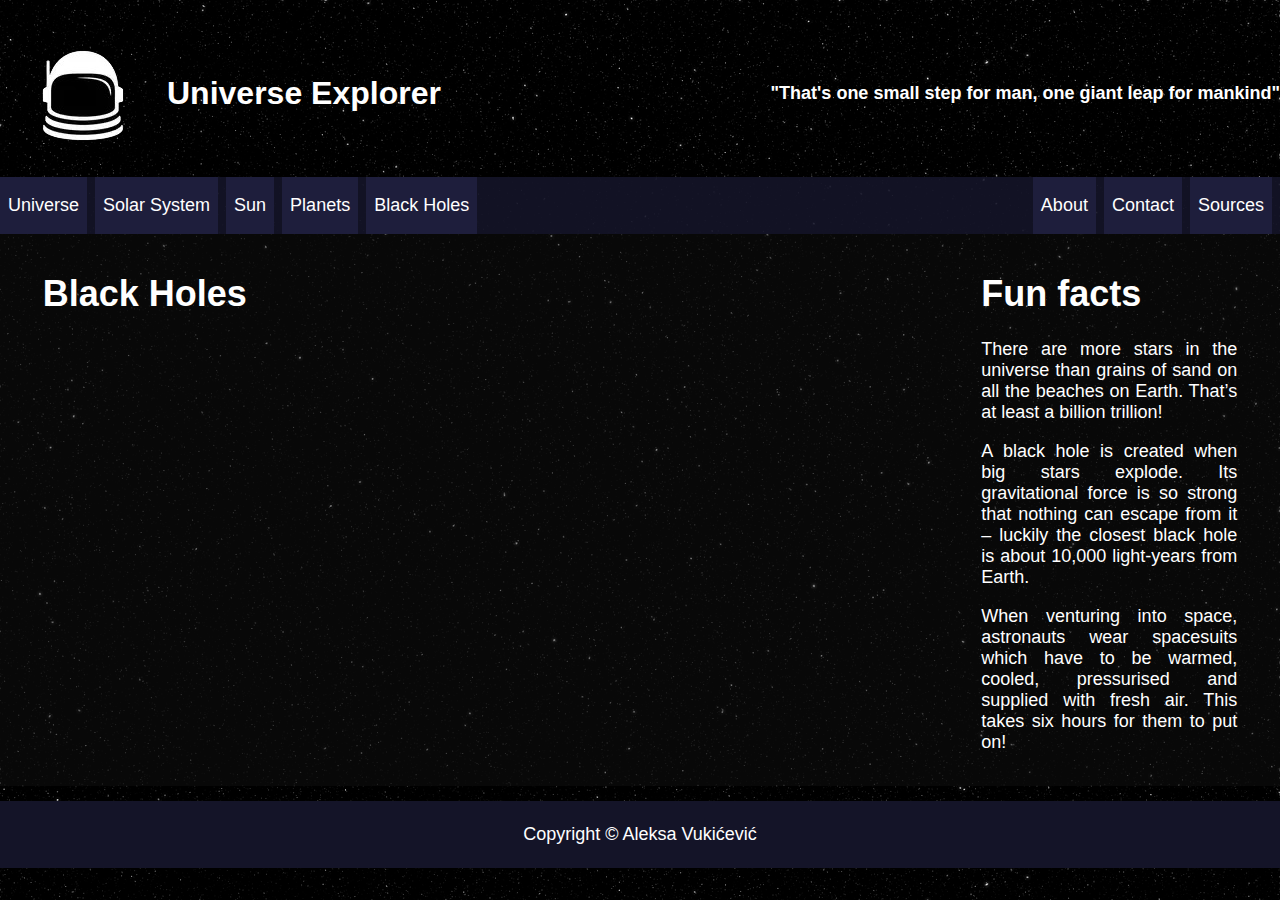
==== black-holes.html @ 9ef93d7a "Commit" ====
<!DOCTYPE html>
<html lang="en">
<head>
    <meta charset="UTF-8">
    <title>Black Holes</title>
    <link rel="stylesheet" href="style.css">
</head>
<body>
    <div class="wrapper">

        <div class="header">
            <div class="logoContainer">
                <img src="logo.png" alt="">
                <p class="logotext">Universe Explorer</p>
            </div>
            <p class="quote">"That's one small step for man, one giant leap for mankind"</p>
        </div><!--end header-->

        <div class="navbar">
            <div class="links">
                <a href="index.html"><p>Universe</p></a>
                <a href="solar.html"><p>Solar System</p></a>
                <a href="sun.html"><p>Sun</p></a>
                <a href="planets.html"><p>Planets</p></a>
                <a href="black-holes.html"><p>Black Holes</p></a>
            </div>
            <div class="links">
                <a href="about.html"><p>About</p></a>
                <a href="contact.html"><p>Contact</p></a>
                <a href="sources.html"><p>Sources</p></a>
            </div>
         </div><!--end navbar-->

        <div class="content">
            <div class="main">
                <h1>Black Holes</h1>

            </div><!--end main-->

            <div class="sidebar">
                <h1>Fun facts</h1>
                <p>There are more stars in the universe than grains of sand on all the beaches on Earth. That’s at least a billion trillion!</p>
                <p>A black hole is created when big stars explode. Its gravitational force is so strong that nothing can escape from it – luckily the closest black hole is about 10,000 light-years from Earth.</p>
                <p>When venturing into space, astronauts wear spacesuits which have to be warmed, cooled, pressurised and supplied with fresh air. This takes six hours for them to put on!</p>

            </div><!--end sidebar-->
        </div><!--end content-->

        <div class="footer">
            <p>Copyright &copy; Aleksa Vukićević</p>
        </div><!--end footer-->
    </div><!--end wrapper-->
</body>
</html>
---- style.css ----
body{
    background-image: url("space.png");
    font-family: Arial, Helvetica, sans-serif;
    margin: 0;
    font-size: 18px;
}
.wrapper{
    color: white;
    width: 1280px;
    margin: 10px auto;
}
.header{
    display: flex;
    align-items: center;
    justify-content: space-between;
}
.logoContainer{
    display: flex;
    align-items: center;
}
.logotext{
    font-weight: 700;
    font-size: 32px;
}
.quote{
    justify-self:right;
    font-weight: 700;
}
.navbar{
    display: flex;
    background-color: rgb(20, 20, 40,0.9);
    align-items: center;
    justify-content: space-between;
}
.navbar a{
    text-decoration: none;
    color: white;
    background-color: rgb(30, 30, 60);
    margin: 0 8px 0 0;
    padding: 0 8px;
}
.links{
    display: flex;
}
.navbar a:hover{
    background-color: rgb(50, 50, 100);
}
.navbar a:active{
    background-color: rgb(82, 82, 149);
}
.content{
    background-color: rgba(15, 15, 15, 0.5);
    display: flex;
    justify-content: space-evenly;
    text-align: justify;
    padding: 15px 0;
}
.main{
    flex-basis: 70%;
}
.flex{
    display: flex;
    justify-content: space-between;
    align-items: center;
}
p.padding{
    padding: 0 20px 0 0;
}
.sidebar{
    flex-basis: 20%;
}
.footer{
    background-color: rgb(20, 20, 40);
    color: white;
    text-align: center;
    margin: 15px 0 0;
    padding: 5px 0;
}
.top{
    color: white;
    text-decoration: none;
    background-color: rgb(30, 30, 60);
    padding: 5px;
}
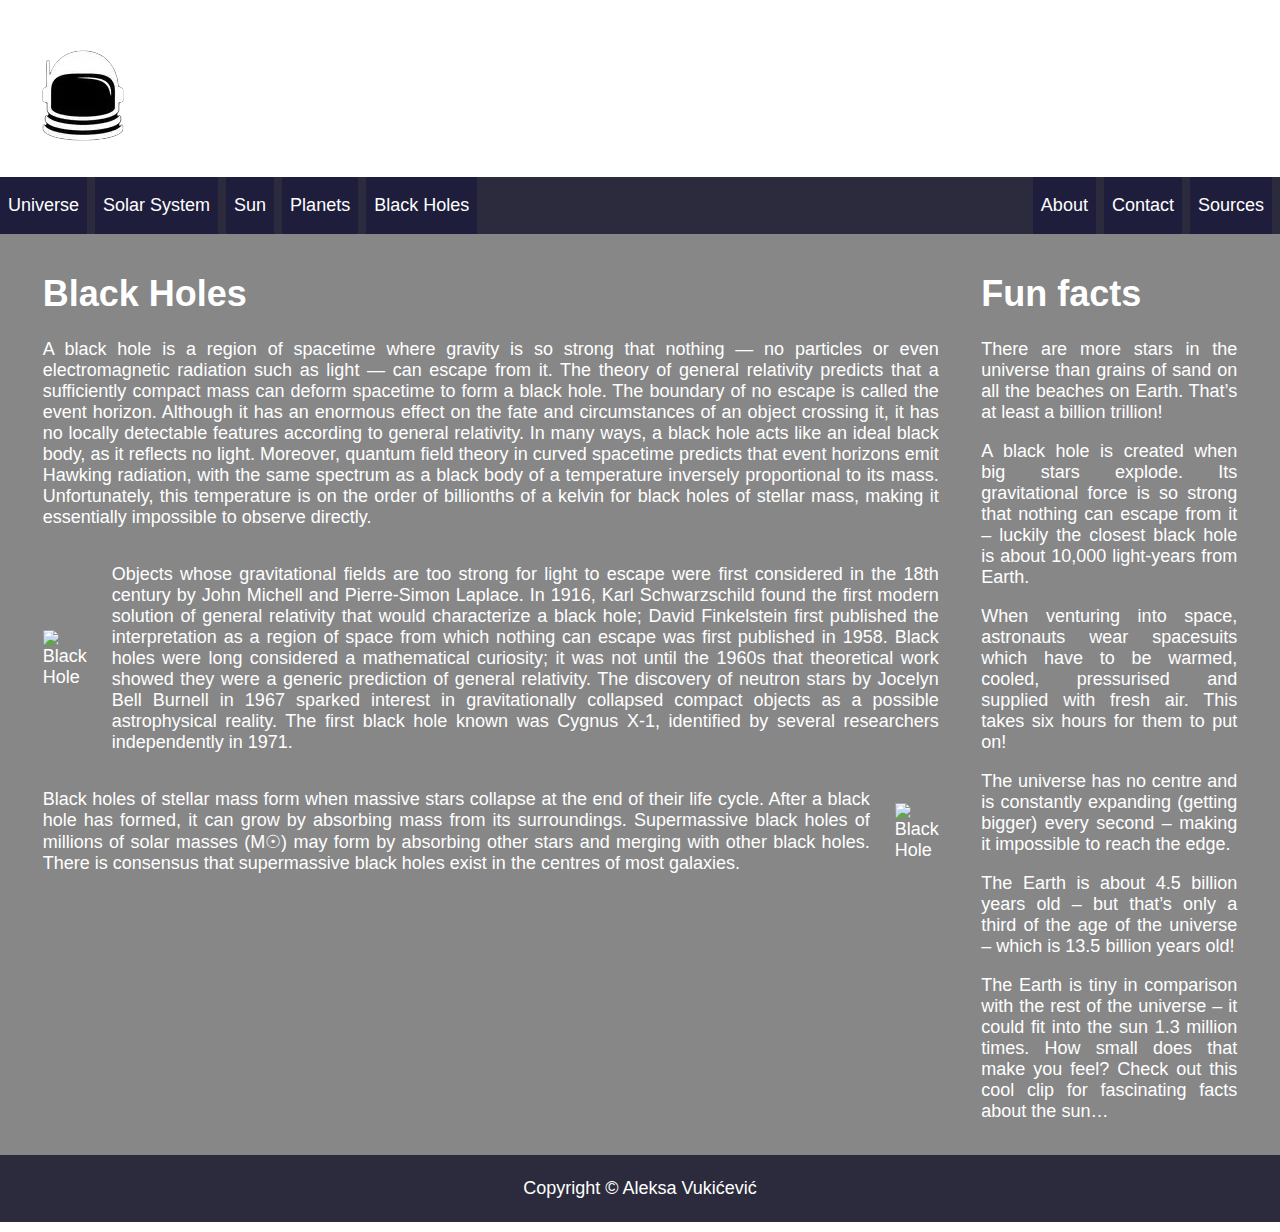
==== commit 20f003d0: "Add files via upload" ====
--- a/black-holes.html
+++ b/black-holes.html
@@ -34,7 +34,22 @@
         <div class="content">
             <div class="main">
                 <h1>Black Holes</h1>
+                <p>A black hole is a region of spacetime where gravity is so strong that nothing — no particles or even electromagnetic radiation such as light — can escape from it. The theory of general relativity predicts that a sufficiently compact mass can deform spacetime to form a black hole. The boundary of no escape is called the event horizon. Although it has an enormous effect on the fate and circumstances of an object crossing it, it has no locally detectable features according to general relativity. In many ways, a black hole acts like an ideal black body, as it reflects no light. Moreover, quantum field theory in curved spacetime predicts that event horizons emit Hawking radiation, with the same spectrum as a black body of a temperature inversely proportional to its mass. Unfortunately, this temperature is on the order of billionths of a kelvin for black holes of stellar mass, making it essentially impossible to observe directly. </p>
+                
+                <div class="flex">
 
+                    <img class="padding" src="images/black-hole.webp" alt="Black Hole">
+                    <p>Objects whose gravitational fields are too strong for light to escape were first considered in the 18th century by John Michell and Pierre-Simon Laplace. In 1916, Karl Schwarzschild found the first modern solution of general relativity that would characterize a black hole; David Finkelstein first published the interpretation as a region of space from which nothing can escape was first published in 1958. Black holes were long considered a mathematical curiosity; it was not until the 1960s that theoretical work showed they were a generic prediction of general relativity. The discovery of neutron stars by Jocelyn Bell Burnell in 1967 sparked interest in gravitationally collapsed compact objects as a possible astrophysical reality. The first black hole known was Cygnus X-1, identified by several researchers independently in 1971.</p>
+
+                </div>
+                <div class="flex">
+
+                    <p class="padding">Black holes of stellar mass form when massive stars collapse at the end of their life cycle. After a black hole has formed, it can grow by absorbing mass from its surroundings. Supermassive black holes of millions of solar masses (M☉) may form by absorbing other stars and merging with other black holes. There is consensus that supermassive black holes exist in the centres of most galaxies. </p>
+                    <img src="images/black-hole-move.gif" alt="Black Hole">
+
+
+                </div>
+            
             </div><!--end main-->
 
             <div class="sidebar">
@@ -42,7 +57,10 @@
                 <p>There are more stars in the universe than grains of sand on all the beaches on Earth. That’s at least a billion trillion!</p>
                 <p>A black hole is created when big stars explode. Its gravitational force is so strong that nothing can escape from it – luckily the closest black hole is about 10,000 light-years from Earth.</p>
                 <p>When venturing into space, astronauts wear spacesuits which have to be warmed, cooled, pressurised and supplied with fresh air. This takes six hours for them to put on!</p>
-
+                <p>The universe has no centre and is constantly expanding (getting bigger) every second – making it impossible to reach the edge.</p>
+                <p>The Earth is about 4.5 billion years old – but that’s only a third of the age of the universe – which is 13.5 billion years old!</p>
+                <p>The Earth is tiny in comparison with the rest of the universe – it could fit into the sun 1.3 million times. How small does that make you feel? Check out this cool clip for fascinating facts about the sun…</p>
+              
             </div><!--end sidebar-->
         </div><!--end content-->
 
--- a/style.css
+++ b/style.css
@@ -1,11 +1,11 @@
 body{
-    background-image: url("space.png");
+    background-image: url(images/space.png);
     font-family: Arial, Helvetica, sans-serif;
     margin: 0;
     font-size: 18px;
 }
 .wrapper{
-    color: white;
+    color: #fff;
     width: 1280px;
     margin: 10px auto;
 }
@@ -32,15 +32,15 @@
     align-items: center;
     justify-content: space-between;
 }
+.links{
+    display: flex;
+}
 .navbar a{
     text-decoration: none;
-    color: white;
+    color: #fff;
     background-color: rgb(30, 30, 60);
     margin: 0 8px 0 0;
     padding: 0 8px;
-}
-.links{
-    display: flex;
 }
 .navbar a:hover{
     background-color: rgb(50, 50, 100);
@@ -63,22 +63,34 @@
     justify-content: space-between;
     align-items: center;
 }
-p.padding{
-    padding: 0 20px 0 0;
+.padding{
+    padding: 0 25px 0 0;
 }
 .sidebar{
     flex-basis: 20%;
 }
 .footer{
-    background-color: rgb(20, 20, 40);
-    color: white;
+    background-color: rgb(20, 20, 40,0.9);
+    color: #fff;
     text-align: center;
-    margin: 15px 0 0;
+    margin: 0;
     padding: 5px 0;
 }
 .top{
-    color: white;
+    display: inline-block;
+    color: #fff;
     text-decoration: none;
     background-color: rgb(30, 30, 60);
-    padding: 5px;
+    padding: 10px;
+    margin: 10px 0;
+}
+.top:hover{
+    background-color: rgb(50, 50, 100);
+}
+.top:active{
+    background-color: rgb(82, 82, 149);
+}
+.floatright{
+    float: right;
+    margin: 20px;
 }